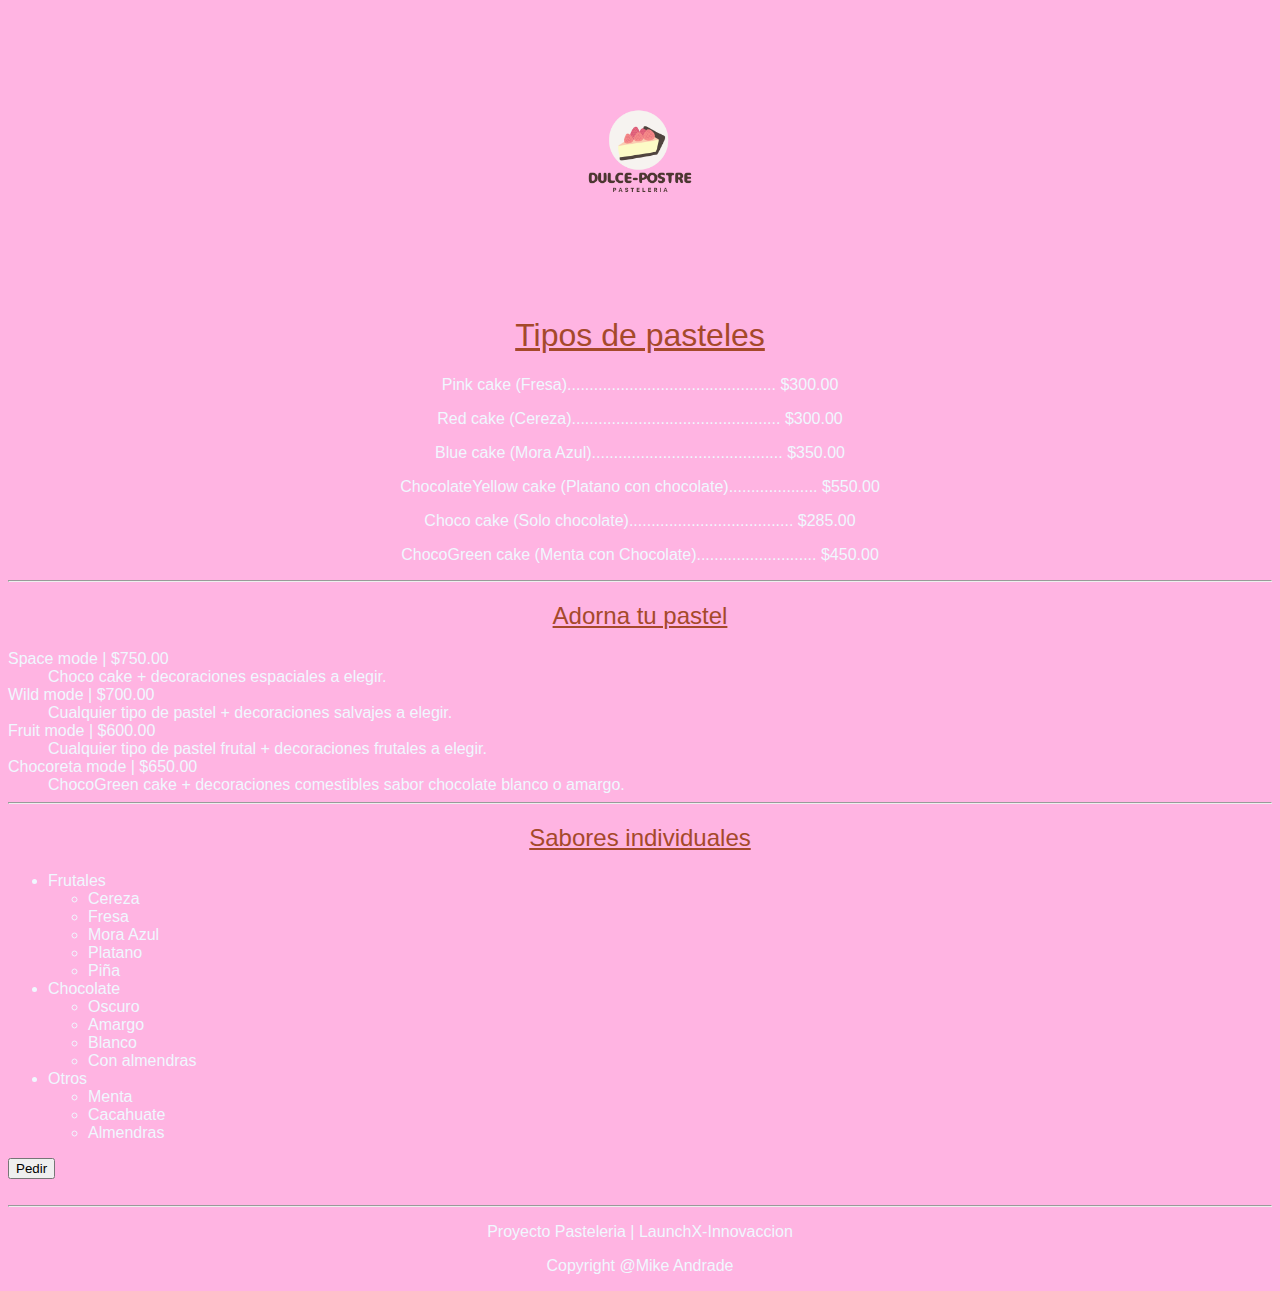
==== menu.html @ b85f9e82 "Cambio de diseño" ====
<!DOCTYPE html>
<html lang="en">
<head>
    <meta charset="UTF-8">
    <meta http-equiv="X-UA-Compatible" content="IE=edge">
    <meta name="viewport" content="width=device-width, initial-scale=1.0">
    <link rel="icon" href="./img/icono.png">
    <link rel="stylesheet" href="./main.css"> <!-- SE LINKE EL ARCHVIO Y DEPENENDCIAS DE CSS-->
    <title>Home | Dulce Postre</title>
    
</head>
<body>
    <header>
    <p align="center"><img src="./img/Logo_v1.png" alt="logoDulcepostre" width="150px"></p>
    </header>
    <h1>Tipos de pasteles</h1>
    <p>Pink cake (Fresa)............................................... $300.00</p>
    <p>Red cake (Cereza)............................................... $300.00</p>
    <p>Blue cake (Mora Azul)........................................... $350.00</p>
    <p>ChocolateYellow cake (Platano con chocolate).................... $550.00</p>
    <p>Choco cake (Solo chocolate)..................................... $285.00</p>
    <p>ChocoGreen cake (Menta con Chocolate)........................... $450.00</p>
    <hr>

    <h2>Adorna tu pastel</h2>
    
    <dl>
        <dt>Space mode | $750.00</dt>
        <dd>Choco cake + decoraciones espaciales a elegir.</dd>
        <dt>Wild mode | $700.00</dt>
        <dd>Cualquier tipo de pastel + decoraciones salvajes a elegir.</dd>
        <dt>Fruit mode | $600.00</dt>
        <dd>Cualquier tipo de pastel frutal + decoraciones frutales a elegir.</dd>
        <dt>Chocoreta mode | $650.00</dt>
        <dd>ChocoGreen cake + decoraciones comestibles sabor chocolate blanco o amargo.</dd>

        <hr>

        <h2>Sabores individuales</h2>

        <ul> <!-- lista en no orden-->
                <li>Frutales</li>
                    <ul>
                        <li>Cereza</li>
                        <li>Fresa</li>
                        <li>Mora Azul</li>
                        <li>Platano</li>
                        <li>Piña</li>
                    </ul>
                <li>Chocolate</li>
                    <ul>
                        <li>Oscuro</li>
                        <li>Amargo</li>
                        <li>Blanco</li>
                        <li>Con almendras</li>
                    </ul>
                <li>Otros</li>
                    <ul>
                        <li>Menta</li>
                        <li>Cacahuate</li>
                        <li>Almendras</li>
                    </ul>
                        
        </ul>
    </dl>
    <a href="./pedidoCake.html">
        <input type="button" value="Pedir">
    </a>
        <br><br>
        <hr>
        <footer>
        <p class="footer-light">Proyecto Pasteleria | LaunchX-Innovaccion</p>
        <p class="footer-right">Copyright @Mike Andrade</p>
        </footer>
</body>
</html>
---- main.css ----
header {
    background-color: #ffb4e2;
    padding: 30px;
    text-align: center;
    font-size: 35px;
    color: white;
}
/*Se puede utilizar
# = Para identificar los ID
. = Para dar un identificador de clase
*/
body{
    background-color: #ffb4e2;
    font-family: -apple-system, BlinkMacSystemFont, 'Segoe UI', Roboto, Oxygen, Ubuntu, Cantarell, 'Open Sans', 'Helvetica Neue', sans-serif, Helvetica, sans-serif;
}
p{
    color: aliceblue;
    text-align: center;
}

h1,h2{
    font-weight: 300;
    text-align: center;
    color: #a5492a;
    text-decoration: underline;
}
dl{
    text-align:justify;
    color: aliceblue;
}
footer .footer-right{
    text-align: center;
}
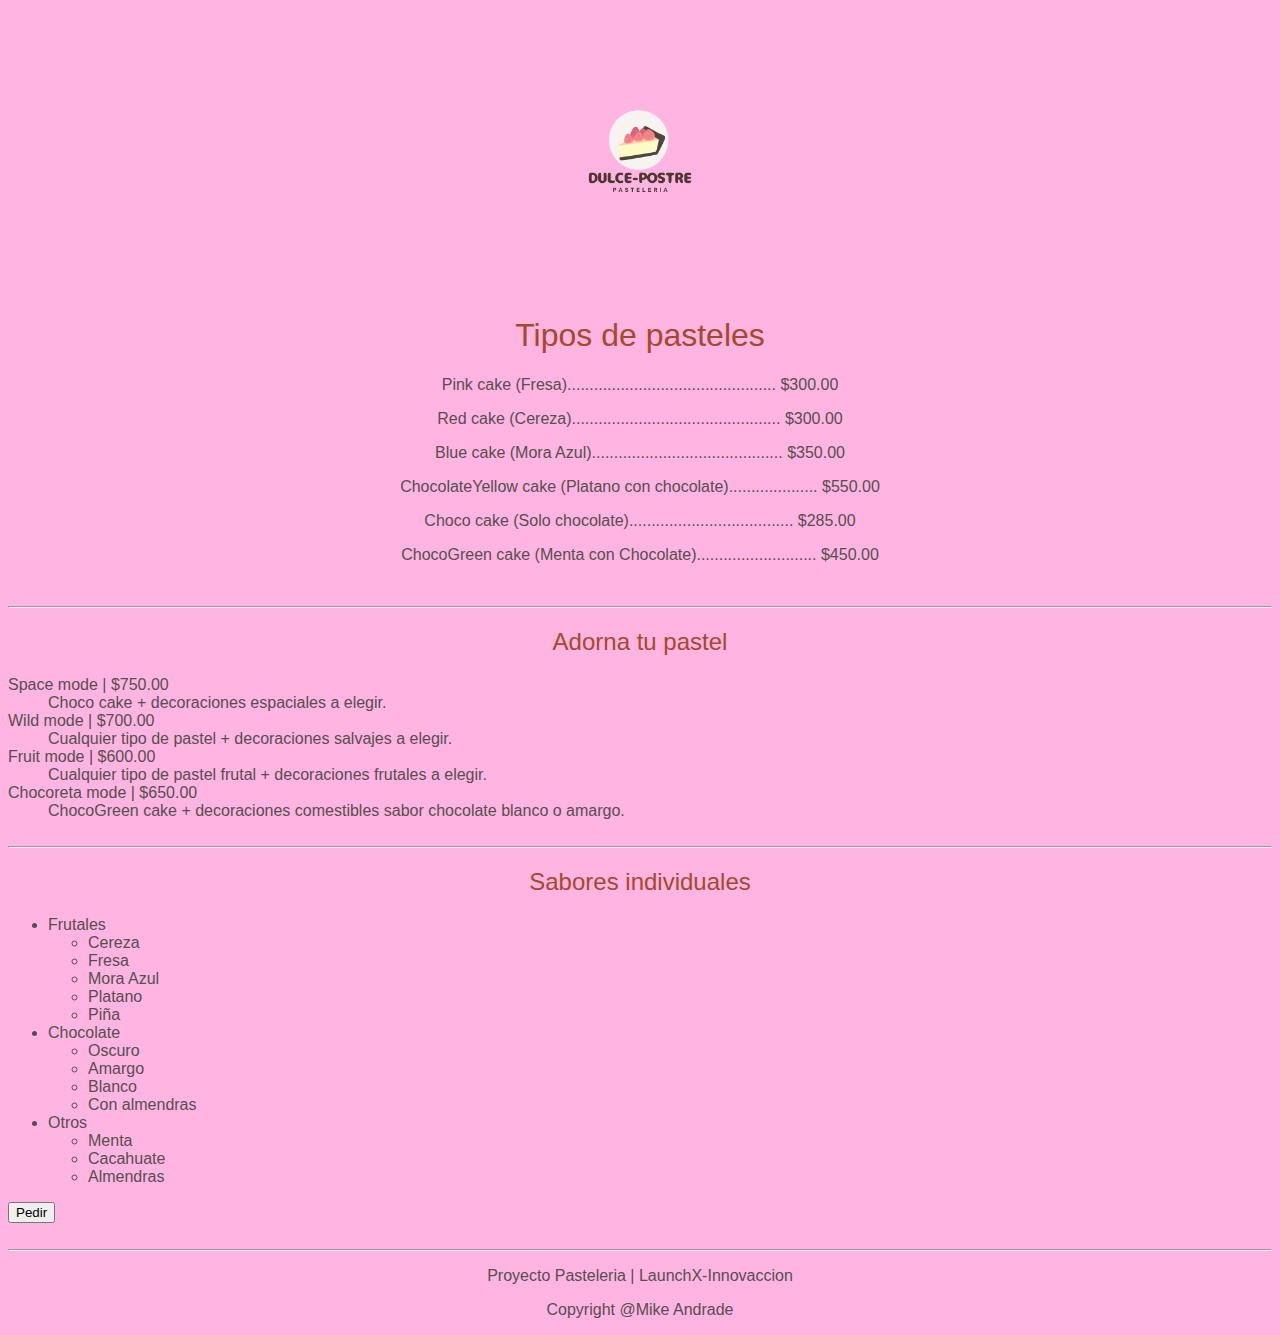
==== commit 01dcd00e: "Cambios en logo" ====
--- a/menu.html
+++ b/menu.html
@@ -6,7 +6,7 @@
     <meta name="viewport" content="width=device-width, initial-scale=1.0">
     <link rel="icon" href="./img/icono.png">
     <link rel="stylesheet" href="./main.css"> <!-- SE LINKE EL ARCHVIO Y DEPENENDCIAS DE CSS-->
-    <title>Home | Dulce Postre</title>
+    <title>Menu | Dulce Postre</title>
     
 </head>
 <body>
@@ -20,6 +20,7 @@
     <p>ChocolateYellow cake (Platano con chocolate).................... $550.00</p>
     <p>Choco cake (Solo chocolate)..................................... $285.00</p>
     <p>ChocoGreen cake (Menta con Chocolate)........................... $450.00</p>
+    <br>
     <hr>
 
     <h2>Adorna tu pastel</h2>
@@ -33,7 +34,7 @@
         <dd>Cualquier tipo de pastel frutal + decoraciones frutales a elegir.</dd>
         <dt>Chocoreta mode | $650.00</dt>
         <dd>ChocoGreen cake + decoraciones comestibles sabor chocolate blanco o amargo.</dd>
-
+        <br>
         <hr>
 
         <h2>Sabores individuales</h2>
@@ -63,7 +64,7 @@
                         
         </ul>
     </dl>
-    <a href="./pedidoCake.html">
+    <a href="./miPedido.html">
         <input type="button" value="Pedir">
     </a>
         <br><br>
--- a/main.css
+++ b/main.css
@@ -3,18 +3,19 @@
     padding: 30px;
     text-align: center;
     font-size: 35px;
-    color: white;
+    color: rgb(85, 79, 79);
 }
 /*Se puede utilizar
 # = Para identificar los ID
 . = Para dar un identificador de clase
 */
 body{
-    background-color: #ffb4e2;
+    background-color:rgba(255, 180, 226, 1);
     font-family: -apple-system, BlinkMacSystemFont, 'Segoe UI', Roboto, Oxygen, Ubuntu, Cantarell, 'Open Sans', 'Helvetica Neue', sans-serif, Helvetica, sans-serif;
+
 }
 p{
-    color: aliceblue;
+    color: rgb(85, 79, 79);
     text-align: center;
 }
 
@@ -22,12 +23,16 @@
     font-weight: 300;
     text-align: center;
     color: #a5492a;
-    text-decoration: underline;
+    text-decoration-thickness: 100px;
 }
 dl{
     text-align:justify;
-    color: aliceblue;
+    color: rgb(85, 79, 79);
 }
 footer .footer-right{
     text-align: center;
+}
+
+ label .subtitle{
+    text-align: center;
 }